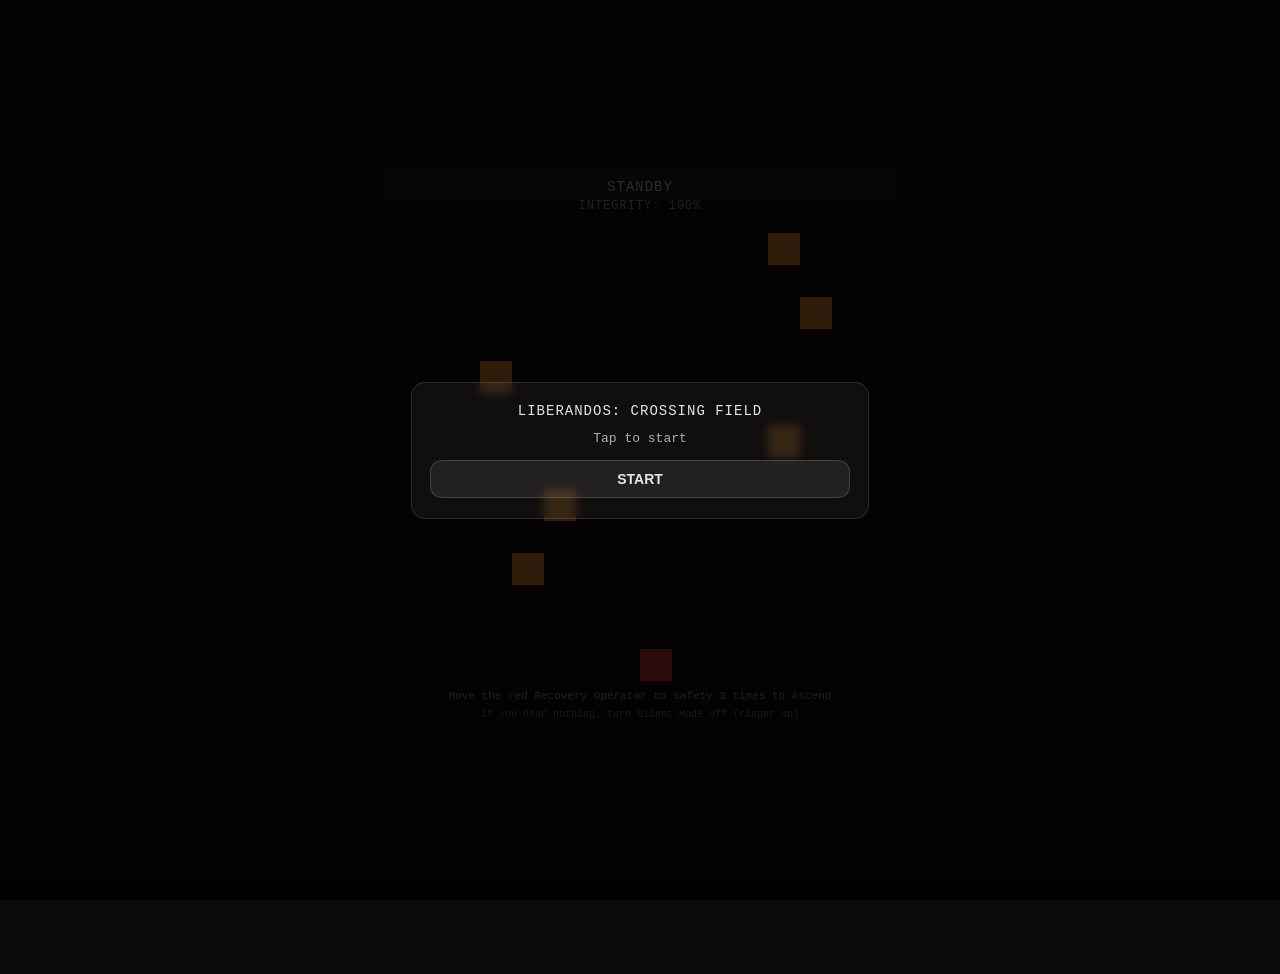
==== ascension/index.html @ 05b541fc "Modify ascend code message in index.html Updated ascend code message to include a note to write it d" ====
<!doctype html>
<html>
<head>
  <meta charset="utf-8" />
  <meta name="viewport" content="width=device-width, initial-scale=1, viewport-fit=cover" />
  <title>Liberandos: Crossing Field</title>
  <link rel="stylesheet" href="style.css" />
</head>
<body>
  <div id="overlay" class="overlay">
    <div class="panel">
      <div class="title">LIBERANDOS: CROSSING FIELD</div>
      <div id="overlayMsg" class="msg">Tap to start</div>
      <button id="startBtn" class="startBtn">START</button>
    </div>
  </div>

  <main class="shell">
    <div class="playfield">
      <canvas id="game" width="512" height="512"></canvas>

      <div class="ui">
        <div id="status">STANDBY</div>
        <div id="integrity">INTEGRITY: 100%</div>
      </div>

      <div class="instructionBlock">
        <div class="instruction" id="instruction">
          Move the red Recovery Operator to safety 3 times to Ascend
        </div>
        <div class="instructionSub">
          If you hear nothing, turn Silent Mode off (ringer on)
        </div>
      </div>

      <div class="ascendPanel hidden" id="ascendPanel">
        <div class="ascendTitle">You have ASCENDED</div>
        <div class="ascendCode">Access code: 93M  ~write this down~</div>
        <div class="ascendNote"></div>
        <a
          class="executeBtn"
          href="https://protocols.liberandos.com/Archive/aps/"
          target="_blank"
          rel="noopener"
        >ACCESS</a>
      </div>
    </div>
  </main>

  <footer class="footer">
    <div class="hintRow"></div>
  </footer>

  <script src="audio.js?v=1"></script>
  <script src="game.js?v=2"></script>
</body>
</html>
---- ascension/style.css ----
/* ========== GLOBAL LOCK (prevents Safari scroll / bounce) ========== */

html, body{
  height: 100%;
  overscroll-behavior: none;
}

body{
  margin: 0;
  overflow: hidden;
  position: fixed;
  width: 100%;
  touch-action: none;
  background: #0a0a0a;
  color: #e6e6e6;
  font-family: monospace;
}

/* ========== LAYOUT ========== */

.shell{
  height: 100%;
  display: grid;
  place-items: center;
  padding-bottom: calc(74px + env(safe-area-inset-bottom));
}

.playfield{
  position: relative;
  display: flex;
  flex-direction: column;
  align-items: center;
  padding-bottom: 10px;
}

/* ========== CANVAS ========== */

canvas{
  display: block;
  margin: 0 auto;
  background: #120a08;
  image-rendering: pixelated;
  touch-action: none;
  width: min(92vw, 512px);
  height: auto;
}

/* ========== UI TEXT (ROUND / INTEGRITY) ========== */

.ui{
  position: absolute;
  top: 10px;
  left: 50%;
  transform: translateX(-50%);
  text-align: center;
  font-size: 14px;
  letter-spacing: 1px;
  pointer-events: none;
}

#status{
  margin-bottom: 4px;
  opacity: 0.85;
}

#integrity{
  font-size: 12px;
  opacity: 0.6;
}

/* ========== INSTRUCTION UNDER GAME ========== */

.instructionBlock{
  margin-top: 8px;
  max-width: min(92vw, 512px);
  text-align: center;
  pointer-events: none;
}

.instruction{
  font-size: 11px;
  line-height: 1.35;
  color: rgba(230,230,230,0.62);
  padding: 0 8px;
}

.instructionSub{
  margin-top: 4px;
  font-size: 10px;
  line-height: 1.3;
  color: rgba(230,230,230,0.45);
  padding: 0 8px;
}

/* ========== WIN PANEL ========== */

.ascendPanel{
  position: absolute;
  inset: 0;
  display: grid;
  align-content: center;
  justify-items: center;
  gap: 10px;
  background: rgba(0,0,0,0.54);
  text-align: center;
  padding: 24px;
  z-index: 20;
}

.ascendTitle{
  font-size: 18px;
  letter-spacing: 1px;
  color: rgba(230,230,230,0.96);
}

.ascendCode{
  font-size: 14px;
  letter-spacing: 1px;
  color: rgba(255,107,61,0.96);
}

.ascendNote{
  max-width: 320px;
  font-size: 12px;
  line-height: 1.4;
  color: rgba(230,230,230,0.78);
}

.executeBtn{
  display: inline-block;
  margin-top: 2px;
  padding: 10px 18px;
  border: 1px solid rgba(255,255,255,0.16);
  border-radius: 12px;
  background: rgba(255,255,255,0.08);
  color: rgba(255, 107, 61, 0.95);
  text-decoration: none;
  font-weight: 700;
  letter-spacing: 1px;
}

.executeBtn:hover{
  background: rgba(255,255,255,0.14);
  text-decoration: underline;
}

/* ========== FIXED FOOTER ========== */

.footer{
  position: fixed;
  left: 0;
  right: 0;
  bottom: 0;
  padding: 8px 14px calc(10px + env(safe-area-inset-bottom));
  background: linear-gradient(to top, rgba(0,0,0,0.65), rgba(0,0,0,0.10));
  pointer-events: none;
}

.hintRow{
  width: 100%;
  text-align: center;
  pointer-events: auto;
}

.hintSmall{
  margin-top: 8px;
  font-size: 11px;
  color: rgba(230,230,230,0.55);
  max-width: 560px;
  margin-left: auto;
  margin-right: auto;
  padding: 0 6px;
  line-height: 1.35;
  white-space: normal;
  word-break: break-word;
}

.hidden{
  display: none;
}

/* ========== START OVERLAY ========== */

.overlay{
  position: fixed;
  inset: 0;
  display: grid;
  place-items: center;
  background: rgba(0,0,0,0.78);
  z-index: 50;
}

.overlay.hidden{
  display: none;
}

.panel{
  width: min(420px, calc(100% - 40px));
  border: 1px solid rgba(255,255,255,0.12);
  border-radius: 14px;
  background: rgba(255,255,255,0.05);
  padding: 20px 18px;
  text-align: center;
  backdrop-filter: blur(4px);
}

.title{
  font-size: 14px;
  letter-spacing: 1px;
  margin-bottom: 12px;
}

.msg{
  font-size: 13px;
  color: rgba(230,230,230,0.75);
  margin-bottom: 14px;
}

.startBtn{
  width: 100%;
  border: 1px solid rgba(255,255,255,0.15);
  border-radius: 12px;
  padding: 10px 12px;
  background: rgba(255,255,255,0.08);
  color: #e6e6e6;
  cursor: pointer;
  font-size: 14px;
  font-weight: 700;
  transition: background 140ms ease, border 140ms ease;
}

.startBtn:hover{
  background: rgba(255,255,255,0.14);
  border-color: rgba(255,255,255,0.25);
}

/* ========== OPTIONAL: subtle CRT vibe ========== */

body::after{
  content:"";
  position: fixed;
  inset: 0;
  pointer-events: none;
  opacity: 0.04;
  mix-blend-mode: overlay;
  background-image:
    repeating-linear-gradient(
      to bottom,
      rgba(255,255,255,0.03) 0px,
      rgba(255,255,255,0.03) 1px,
      transparent 2px,
      transparent 3px
    );
}
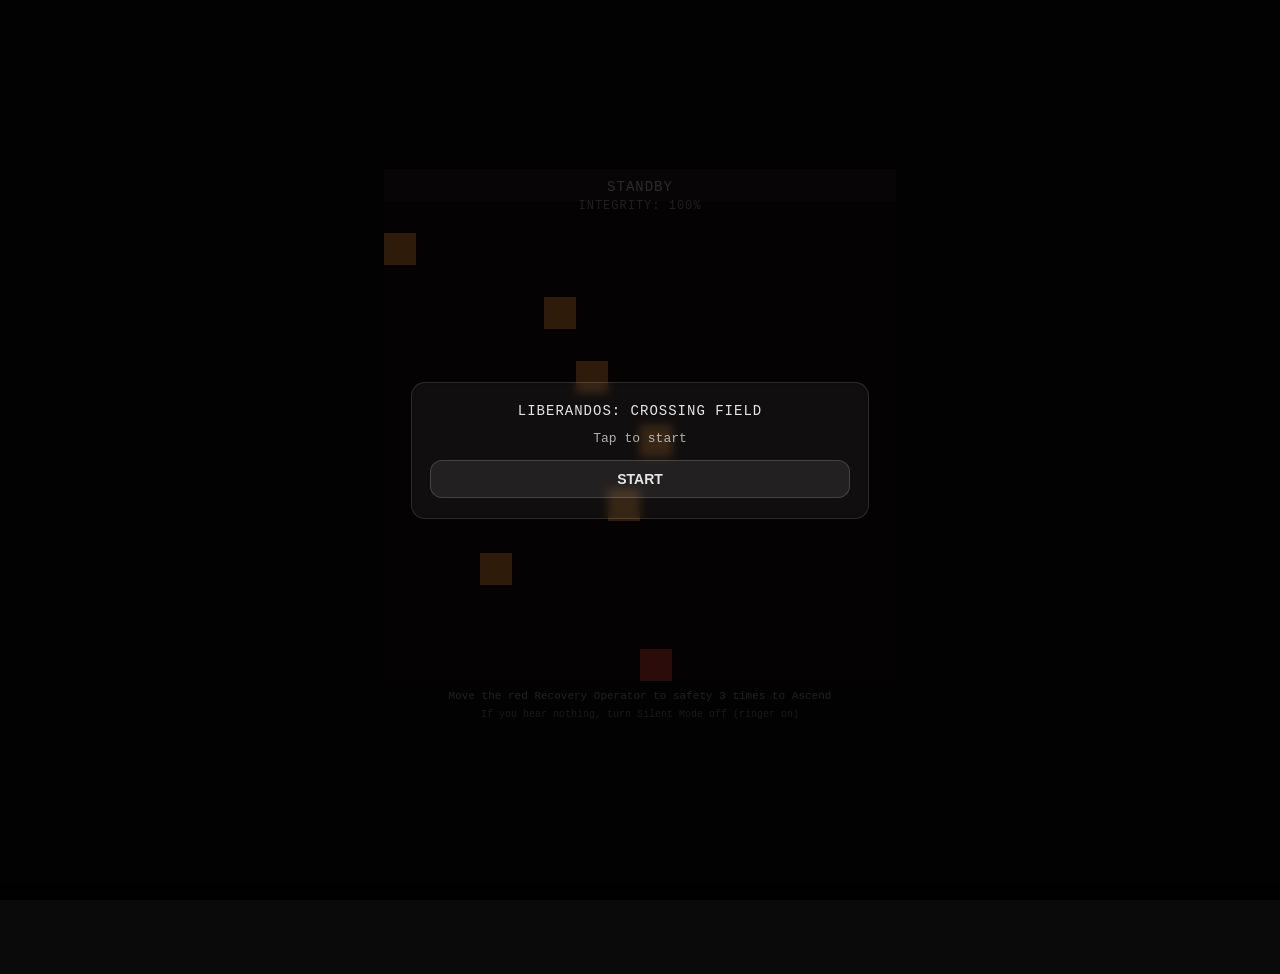
==== commit f825b8b5: "Update access code display in index.html Removed the '~write this down~' text from the access code d" ====
--- a/ascension/index.html
+++ b/ascension/index.html
@@ -35,7 +35,7 @@
 
       <div class="ascendPanel hidden" id="ascendPanel">
         <div class="ascendTitle">You have ASCENDED</div>
-        <div class="ascendCode">Access code: 93M  ~write this down~</div>
+        <div class="ascendCode">Access code: 93M </div>
         <div class="ascendNote"></div>
         <a
           class="executeBtn"
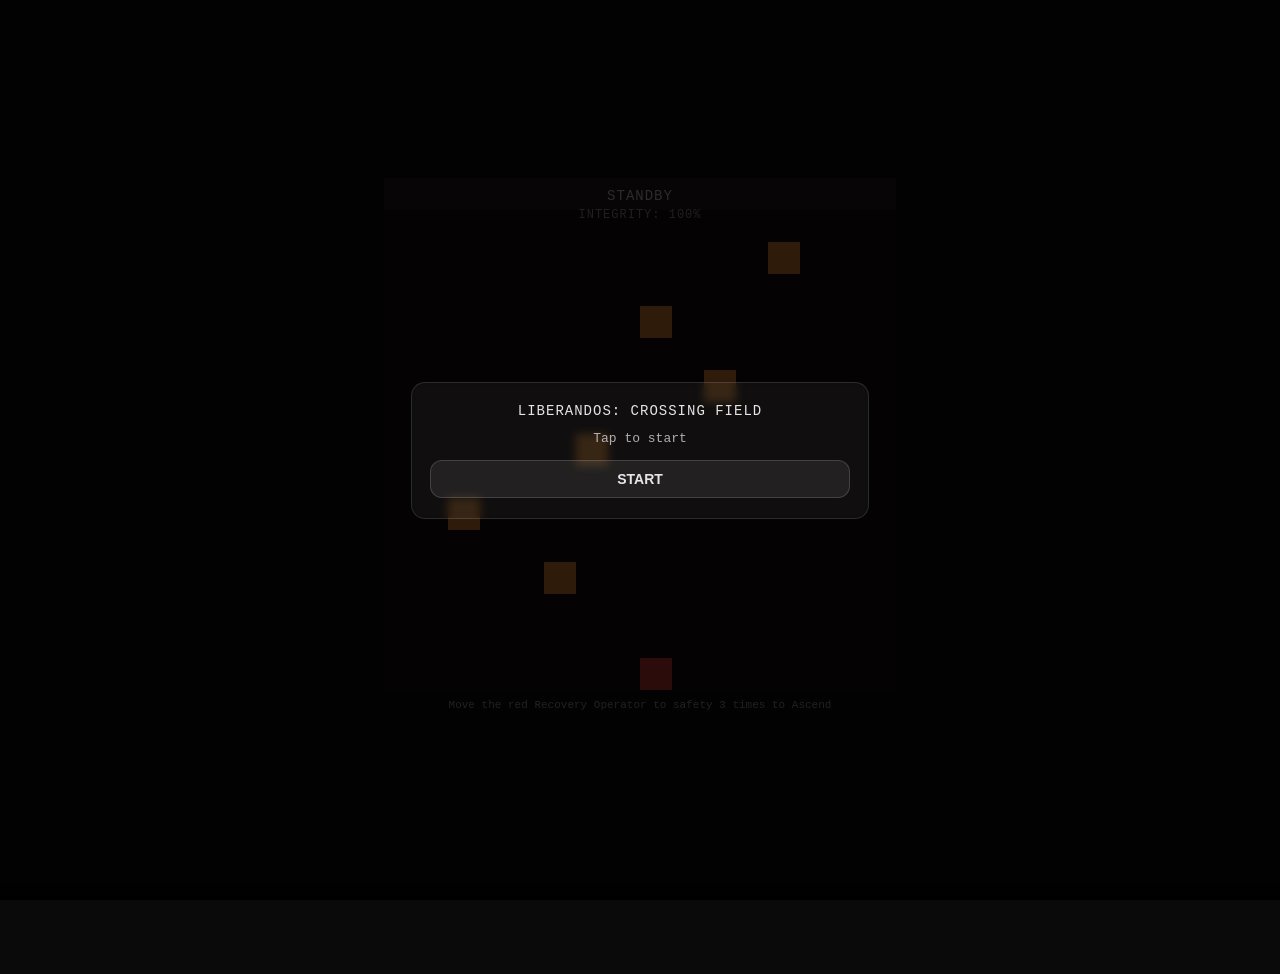
==== commit c1cb4359: "update ascension UX + audio hint" ====
--- a/ascension/index.html
+++ b/ascension/index.html
@@ -28,8 +28,8 @@
         <div class="instruction" id="instruction">
           Move the red Recovery Operator to safety 3 times to Ascend
         </div>
-        <div class="instructionSub">
-          If you hear nothing, turn Silent Mode off (ringer on)
+        <div class="instructionSub hidden" id="soundHint">
+          No sound? Turn ringer on.
         </div>
       </div>
 
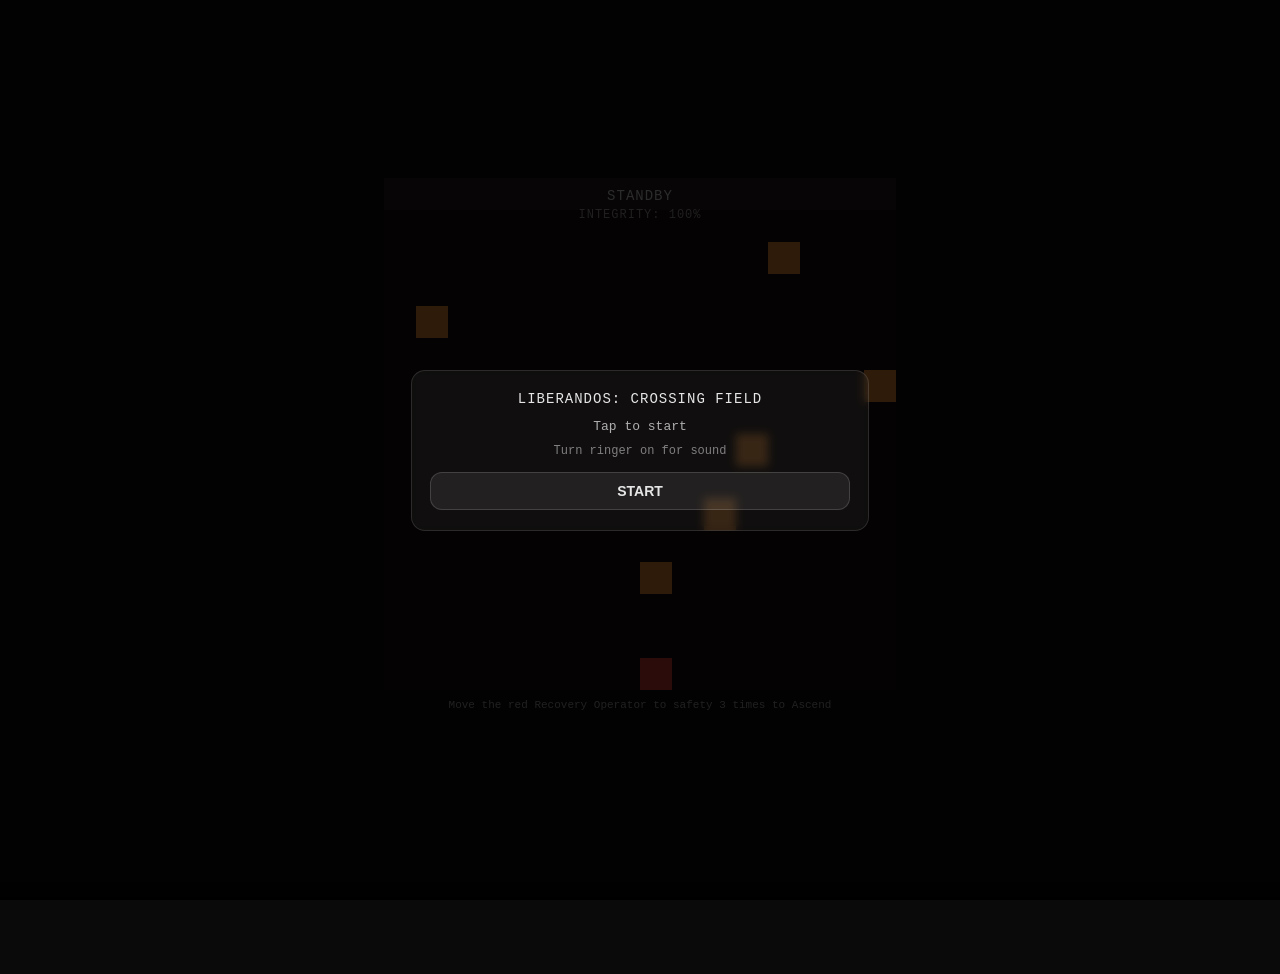
==== commit 65bde9f2: "update ascension UX + audio hint" ====
--- a/ascension/index.html
+++ b/ascension/index.html
@@ -11,6 +11,9 @@
     <div class="panel">
       <div class="title">LIBERANDOS: CROSSING FIELD</div>
       <div id="overlayMsg" class="msg">Tap to start</div>
+      <div class="msg" style="font-size:12px; opacity:0.7; margin-top:-4px;">
+        Turn ringer on for sound
+      </div>
       <button id="startBtn" class="startBtn">START</button>
     </div>
   </div>
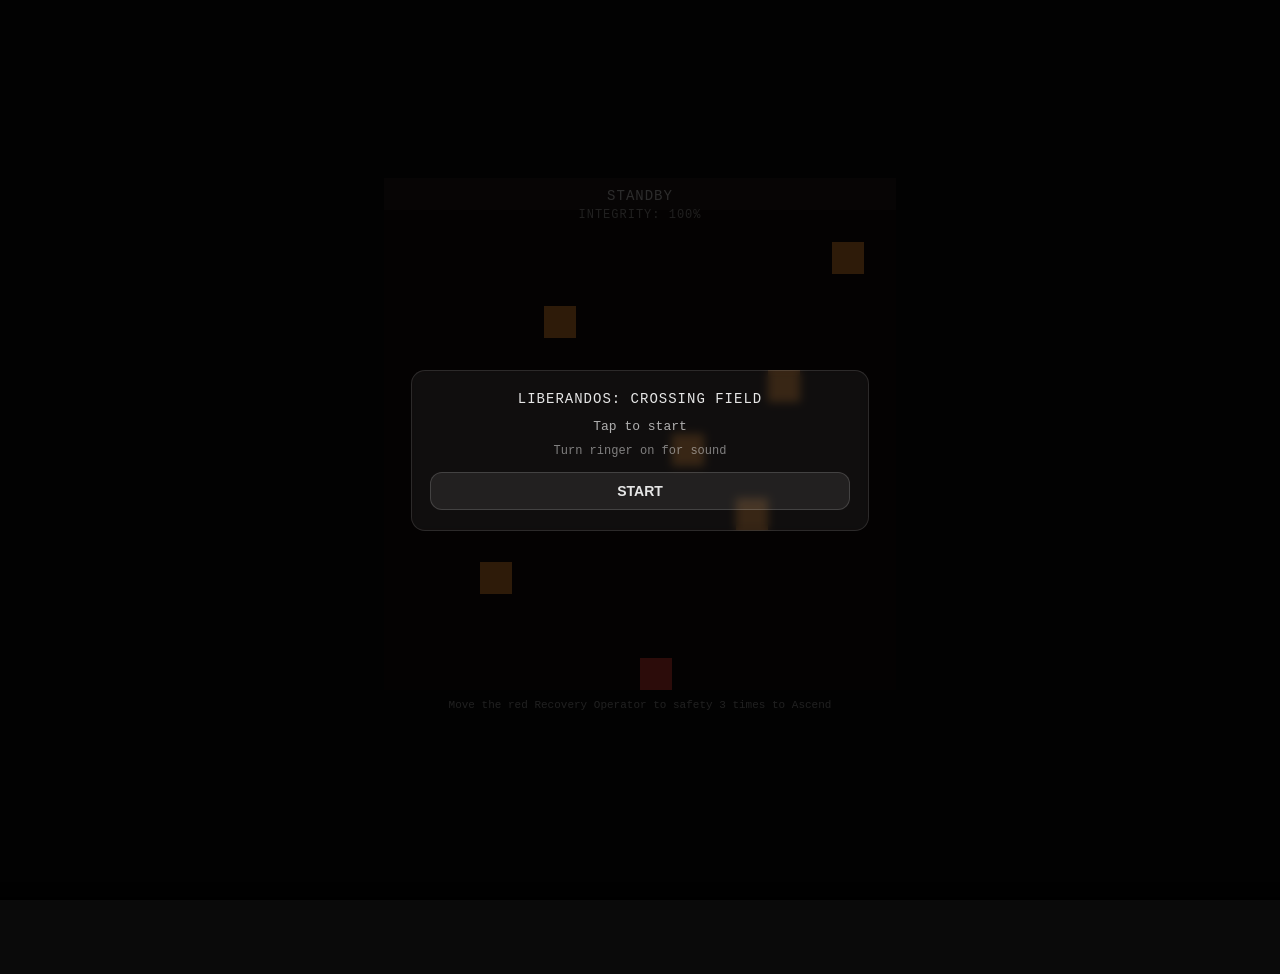
==== commit 351b2b63: "changes to sound hint" ====
--- a/ascension/index.html
+++ b/ascension/index.html
@@ -31,9 +31,6 @@
         <div class="instruction" id="instruction">
           Move the red Recovery Operator to safety 3 times to Ascend
         </div>
-        <div class="instructionSub hidden" id="soundHint">
-          No sound? Turn ringer on.
-        </div>
       </div>
 
       <div class="ascendPanel hidden" id="ascendPanel">
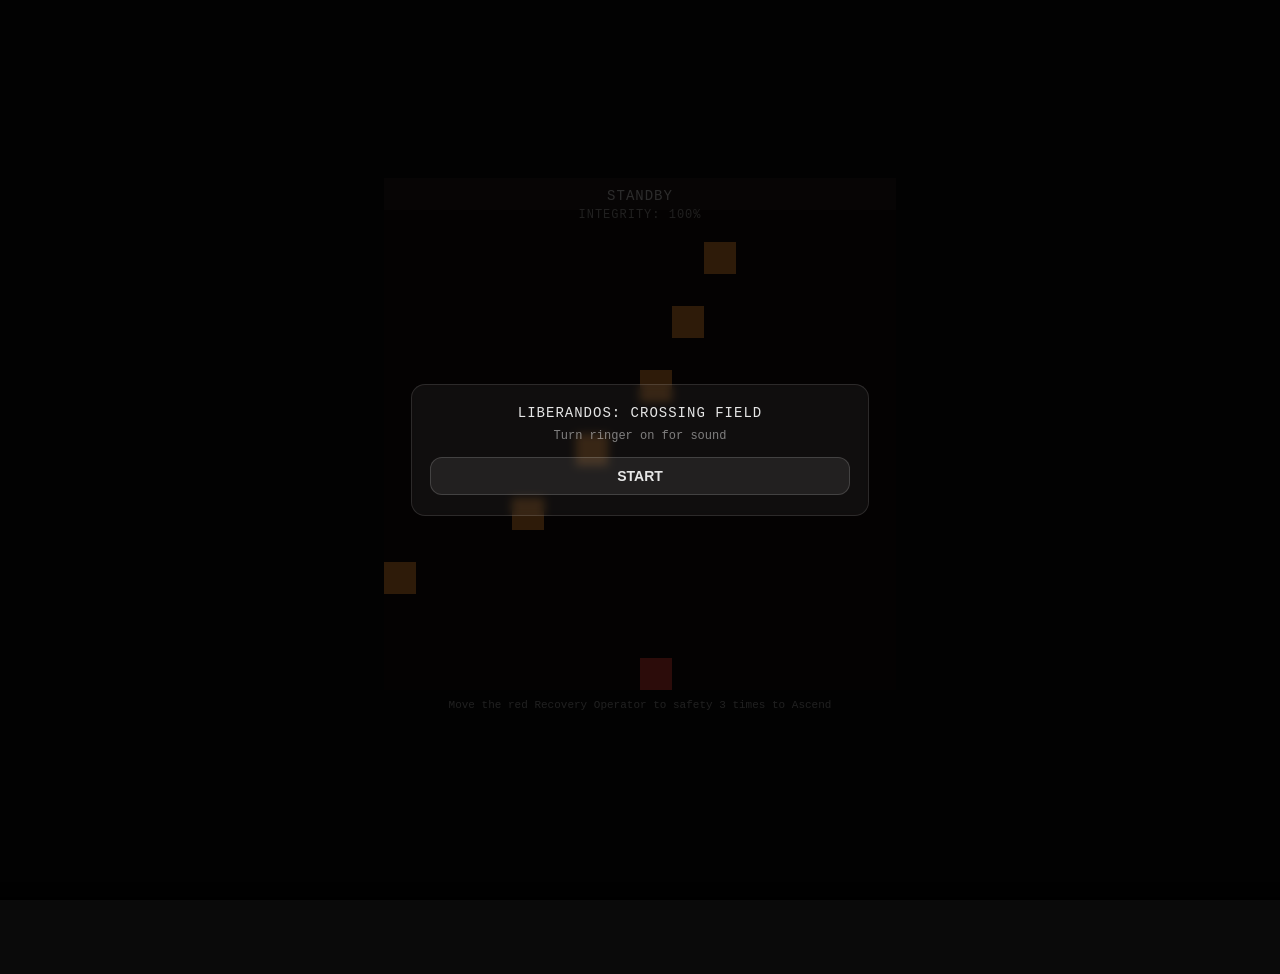
==== commit 89f95363: "chanfes" ====
--- a/ascension/index.html
+++ b/ascension/index.html
@@ -10,7 +10,7 @@
   <div id="overlay" class="overlay">
     <div class="panel">
       <div class="title">LIBERANDOS: CROSSING FIELD</div>
-      <div id="overlayMsg" class="msg">Tap to start</div>
+      <div id="overlayMsg" class="msg" style="margin-bottom:6px;"></div>
       <div class="msg" style="font-size:12px; opacity:0.7; margin-top:-4px;">
         Turn ringer on for sound
       </div>
--- a/ascension/style.css
+++ b/ascension/style.css
@@ -14,6 +14,7 @@
   background: #0a0a0a;
   color: #e6e6e6;
   font-family: monospace;
+    font-family: "Courier New", Courier, monospace;
 }
 
 /* ========== LAYOUT ========== */
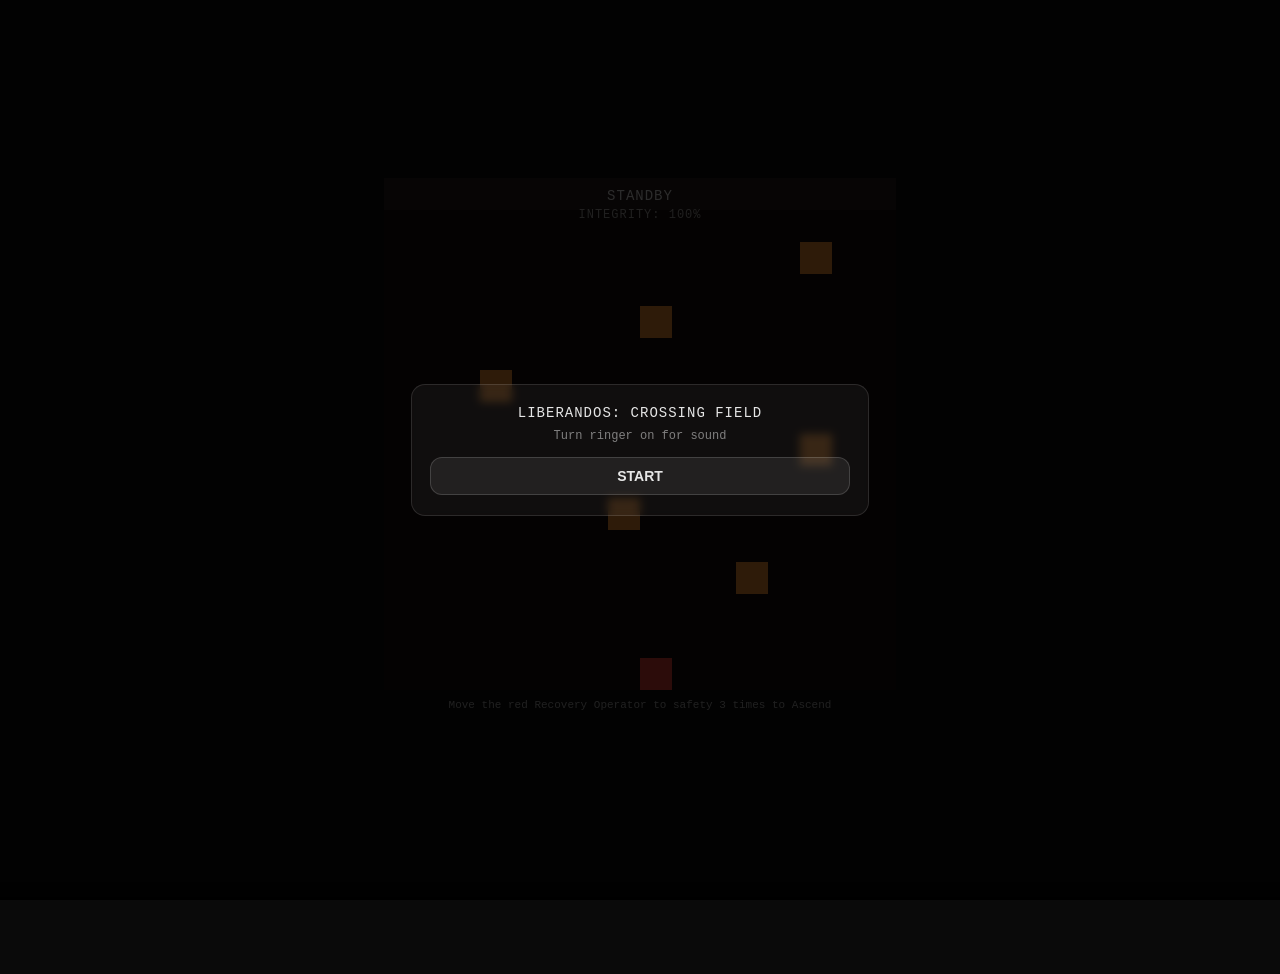
==== commit 41a2eeb8: "redising" ====
--- a/ascension/index.html
+++ b/ascension/index.html
@@ -44,6 +44,11 @@
           rel="noopener"
         >ACCESS</a>
       </div>
+      <div class="ascendPanel hidden" id="failPanel">
+        <div class="ascendTitle">Recovery Failed</div>
+        <div class="ascendNote">The operator did not reach a stable ascent.</div>
+        <button class="executeBtn" type="button" onclick="window.location.reload()">1 RETRY REMAINING</button>
+      </div>
     </div>
   </main>
 
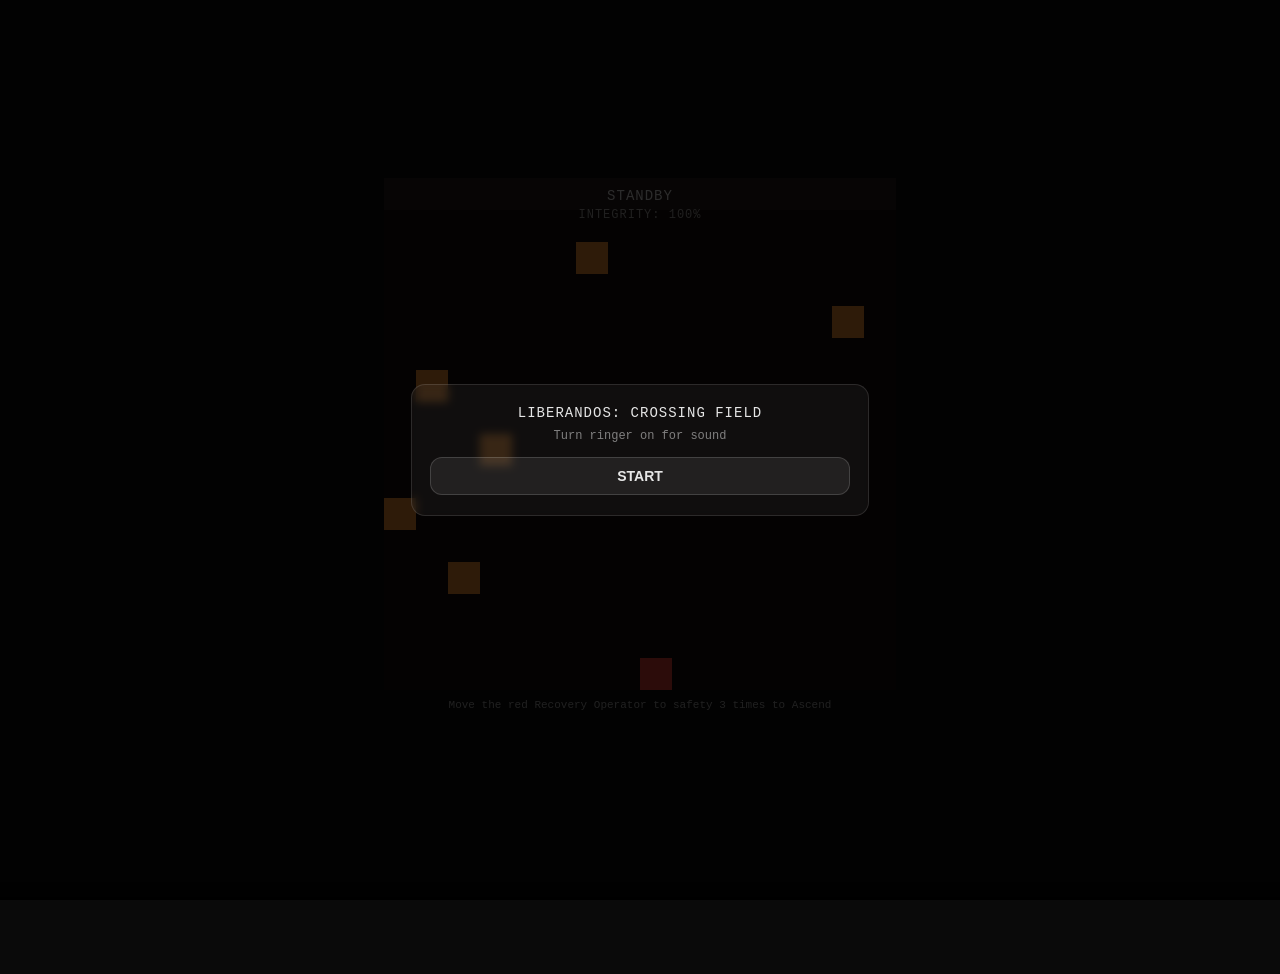
==== commit c7e82c41: "Make protocol pages discoverable with branded metadata and sitemap" ====
--- a/ascension/index.html
+++ b/ascension/index.html
@@ -3,7 +3,12 @@
 <head>
   <meta charset="utf-8" />
   <meta name="viewport" content="width=device-width, initial-scale=1, viewport-fit=cover" />
-  <title>Liberandos: Crossing Field</title>
+  <title>Crossing Field | Liberandos</title>
+  <meta property="og:title" content="Crossing Field | Liberandos" />
+  <meta property="og:description" content="Recovery Operator standing by. Cross the field. Reach a stable ascent." />
+  <meta property="og:url" content="https://protocols.liberandos.com/ascension/" />
+  <meta property="og:site_name" content="Liberandos" />
+  <meta property="og:type" content="website" />
   <link rel="stylesheet" href="style.css" />
 </head>
 <body>
